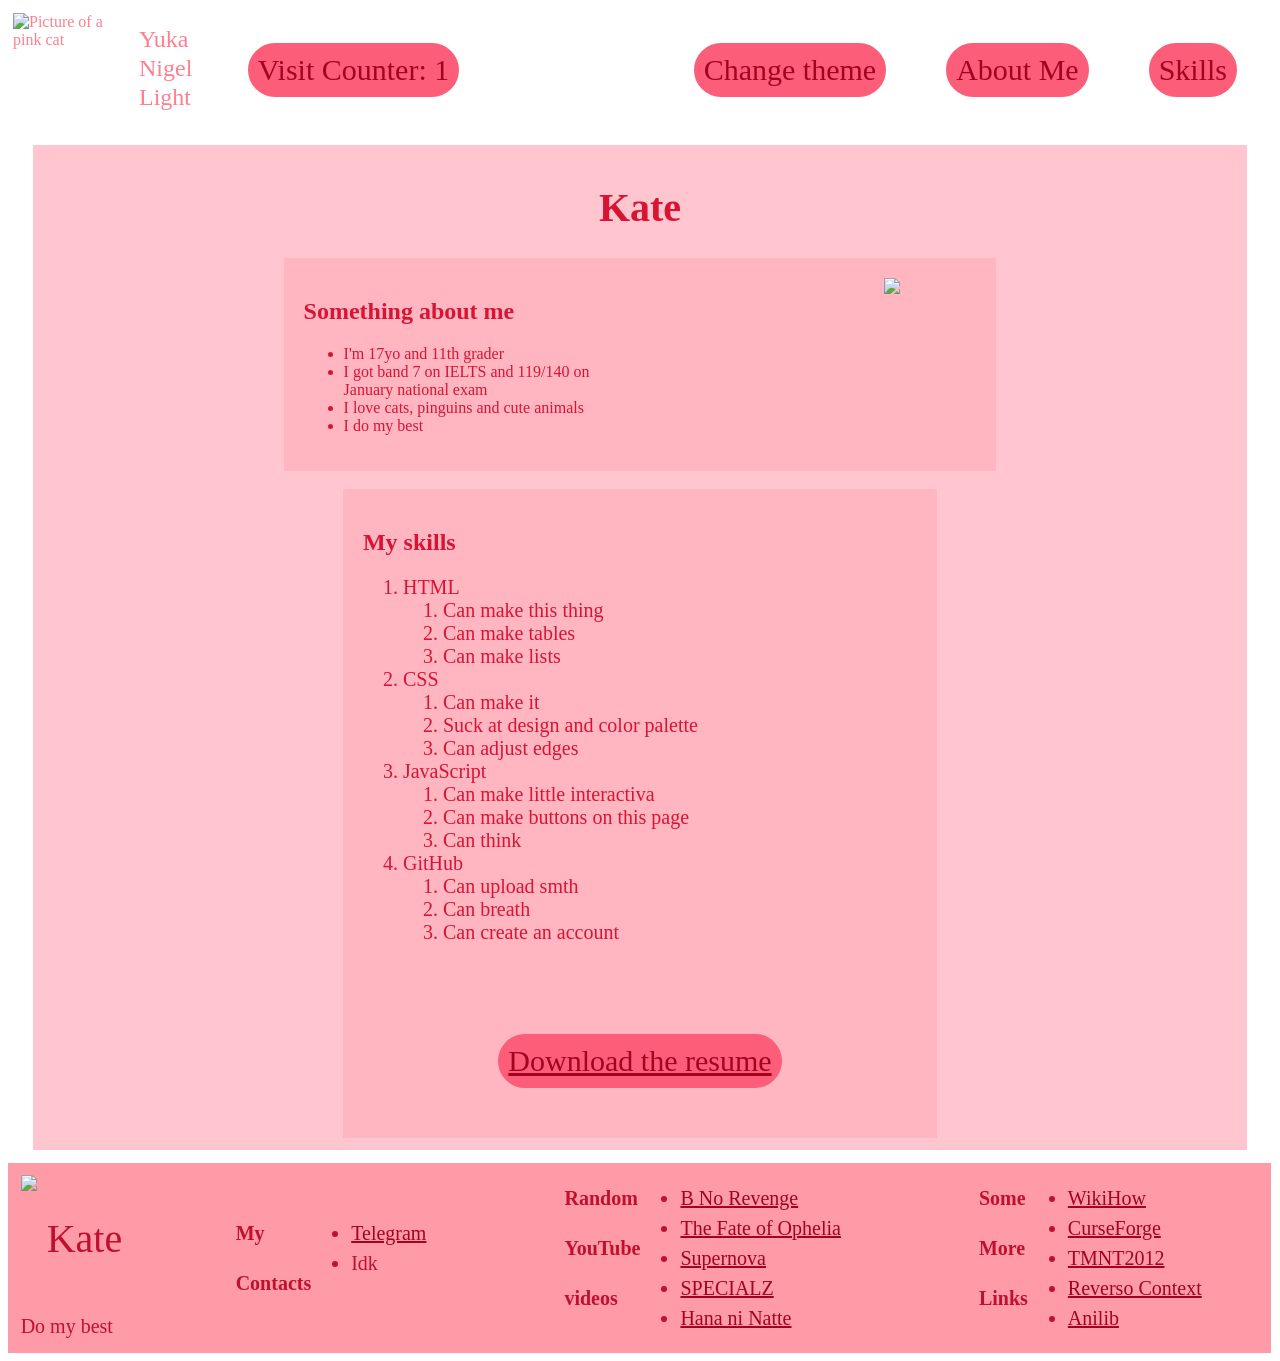
==== index.html @ fa9a0976 "Update and rename portfolio.html to index.html" ====
﻿<!DOCTYPE html>
<html lang="en">
<head>
    <meta charset="UTF-8">
    <title>Java</title>
    <link id="styles" type="text/css" rel="stylesheet" href="case.css" />
</head>

<body>

    <!--Header-->
    <header>
        <div id="headstamp">
            <div class="icon">
                <img class="iconim" src="../../decorations/pic4.png" alt="Picture of a pink cat">
            </div>
            <div class="textNextToIcon">
                <p>Yuka</p>
                <p>Nigel</p>
                <p>Light</p>
            </div>
        </div>
        <div>
            <!-- Visit Counter -->
            <p class="visitCountP"></p>
        </div>
        <!-- Navigator -->
        <nav>
            <div class="navBut"><button class="themeChanger">Change theme</button></div>
            <div class="navBut"><a href="#AbtMe"><button>About Me</button></a></div>
            <div class="navBut"><a href="#Skills"><button>Skills</button></a></div>
        </nav>
    </header>
    <!--Main-->

    <main>
        <!--Section with To Do List-->
        <h1>Kate</h1>
        <section id="AbtMe">
            <div class="abtMeFacts">
                <h2>Something about me</h2>
                <ul>
                    <li>I'm 17yo and 11th grader</li>
                    <li>I got band 7 on IELTS and 119/140 on January national exam</li>
                    <li>I love cats, pinguins  and cute animals</li>
                    <li>I do my best</li>
                </ul>
            </div>
            <div class="abtMePhoto">
                <img src="../../photos/photo4.jpg"/>
            </div>
        </section>
        <br />
        <!--Section with Skills-->
        <section id="Skills">
            <h2>My skills</h2>
            <ol>
                <li>
                    HTML
                    <ol>
                        <li>Can make this thing</li>
                        <li>Can make tables</li>
                        <li>Can make lists</li>
                    </ol>
                </li>
                <li>
                    CSS
                    <ol>
                        <li>Can make it</li>
                        <li>Suck at design and color palette</li>
                        <li>Can adjust edges</li>
                    </ol>
                </li>
                <li>
                    JavaScript
                    <ol>
                        <li>Can make little interactiva</li>
                        <li>Can make buttons on this page</li>
                        <li>Can think</li>
                    </ol>
                </li>
                <li>
                    GitHub
                    <ol>
                        <li>Can upload smth</li>
                        <li>Can breath</li>
                        <li>Can create an account</li>
                    </ol>
                </li>
            </ol>
        </section>
        <section>
            <button class="musicBut"><a href="../../music/resume.m4a" target="_blank" download>Download the resume</a></button>
        </section>
    </main>
    <!--Footer-->
    <footer>
        <!--Footer Left-->
        <div id="FootLogo">
            <div>
                <img src="../../decorations/pic4.png">
                <p>Kate</p>
            </div>
            Do my best
        </div>
        <!--Footer Right with links-->
        <div id="FootLinks">

            <!--Links-->
            <div class="LinkTree">
                <div>
                    <p><b>My</b></p>
                    <p><b>Contacts</b></p>
                </div>
                <div>
                    <ul>
                        <li>
                            <a href="https://t.me/nigellight" target="_blank">
                                Telegram
                            </a>
                        </li>
                        <li>
                            Idk
                        </li>
                    </ul>
                </div>
            </div>
            <div class="LinkTree">
                <div>
                    <p><b>Random</b></p>
                    <p><b>YouTube</b></p>
                    <p><b>videos</b></p>
                </div>
                <div>
                    <ul>
                        <li>
                            <a href="https://youtu.be/5B-ZPcq8KxQ?si=eeebZntCiTwYgm0h" target="_blank">
                                B No Revenge
                            </a>
                        </li>
                        <li>
                            <a href="https://youtu.be/ko70cExuzZM?si=hlzei0kKCYurYOpq" target="_blank">
                                The Fate of Ophelia
                            </a>
                        </li>
                        <li>
                            <a href="https://youtu.be/HNYp4T0kMNU?si=FULHA_lwqLqVTyhO" target="_blank">
                                Supernova
                            </a>
                        </li>
                        <li>
                            <a href="https://youtu.be/5yb2N3pnztU?si=-6YXXogwmqpMfazc" target="_blank">
                                SPECIALZ
                            </a>
                        </li>
                        <li>
                            <a href="https://youtu.be/EQ-DKvLQlyQ?si=alQoXznONga_W644" target="_blank">
                                Hana ni Natte
                            </a>
                        </li>
                    </ul>
                </div>
            </div>
            <div class="LinkTree">
                <div>
                    <p><b>Some</b></p>
                    <p><b>More</b></p>
                    <p><b>Links</b></p>
                </div>
                <div>
                    <ul>
                        <li>
                            <a href="https://ru.wikihow.com/" target="_blank">
                                WikiHow
                            </a>
                        </li>
                        <li>
                            <a href="https://www.curseforge.com/minecraft" target="_blank">
                                CurseForge
                            </a>
                        </li>
                        <li>
                            <a href="https://turtlepedia.fandom.com/wiki/Japanese_glossary" target="_blank">
                                TMNT2012
                            </a>
                        </li>
                        <li>
                            <a href="https://context.reverso.net" target="_blank">
                                Reverso Context
                            </a>
                        </li>
                        <li>
                            <a href="https://anilib.me/" target="_blank">
                                Anilib
                            </a>
                        </li>
                    </ul>
                </div>
            </div>
        </div>
    </footer>
    <script src="suitcase.js"></script>
</body>

</html>
---- case.css ----
﻿* {
    box-sizing: border-box;
}

body {
    font-size: 16px;
    font-family: spotify;
}

header {
    height: 20%;
    padding: 5px;
    display: flex;
    justify-content: space-between;
    color: #ff7f90;
}


#headstamp {
    display: flex;
}

.iconim {
    width: 7em;
    display: flex;
    align-items: center;
}

.textNextToIcon {
    line-height: 0.2em;
    font-size: 24px;
    font-family: Arial;
    margin-left: 14px;
    font-family: berlin;
}

.visitCountP {
}

.visitCountP, button, #submitBut {
    border-radius: 30px;
    margin: 30px;
    font-size: 30px;
    background-color: #FC5D78;
    border: 5px #FC5D78 solid;
    color: #A2041F;
    font-family: berlin;
    padding: 5px;
}

    button:hover, #submitBut:hover {
        border-radius: 25px;
        background-color: #ff71ae;
        border: 5px #ee3f8b solid;
        color: #be1e63;
        transition: all 0.2s ease-out;
    }

    button:active, #submitBut:active {
        border-radius: 25px;
        background-color: deeppink;
        border: 5px #ee3f8b solid;
        color: #be1e63;
        transition: all 0.2s ease-out;
    }


nav {
    width: 60%;
    display: flex;
    justify-content: end;
}

.navBut {
}

.themeChanger {
}

main {
    background-color: #FFC6CF;
    text-align: center;
    width: 96%;
    margin: 0 auto;
    padding: 1%;
    margin-top: 1%;
    color: #D81435;
}

section {
    color: #D81435;
    margin: 0 auto;
    background-color: lightpink;
    padding: 20px;
    width: 50%;
}

h1 {
    font-family: berlin;
    font-size: 40px;
}

h2 {
    font-family: berlin;
}

#AbtMe {
    width: 60%;
    display: flex;
    justify-content: space-between;
}

.abtMeFacts{
    text-align:left;
    width: 50%;
}

.abtMePhoto{
    width:25%;
}

.abtMePhoto img{
    width: 100%;
}

#Skills{
    text-align:left;
}

ol{
    font-size:20px
}

li {
}

footer {
    background-color: #ff9ba7;
    display: flex;
    justify-content: flex-start;
    margin-top: 1%;
    color: #bf112e;
    font-size: 20px;
    width: 99.9%;
}

#FootLogo {
    padding: 1%;
    flex-grow: 1;
}

    #FootLogo div {
        display: flex;
        font-family: berlin;
    }

        #FootLogo div img {
            height: 7em;
        }

        #FootLogo div p {
            font-size: 2em;
            margin-left: 10px;
        }

#FootLinks {
    display: flex;
    flex-grow: 0;
    justify-content: flex-end;
}

.LinkTree {
    margin-right: 10%;
    margin-left: 10%;
    display: flex;
    align-self: center;
}

    .LinkTree div {
        width: max-content;
        line-height: 1.5;
    }

        .LinkTree div b {
        }

a {
    color: #A2041F;
}

    a:hover {
        color: #be1e63;
    }

    a:active {
        color: #be1e63;
    }

@font-face {
    font-family: berlin;
    src: url(../../fonts/BerlinSans.ttf);
}

@font-face {
    font-family: spotify;
    src: url(../../fonts/Spotify.otf);
}
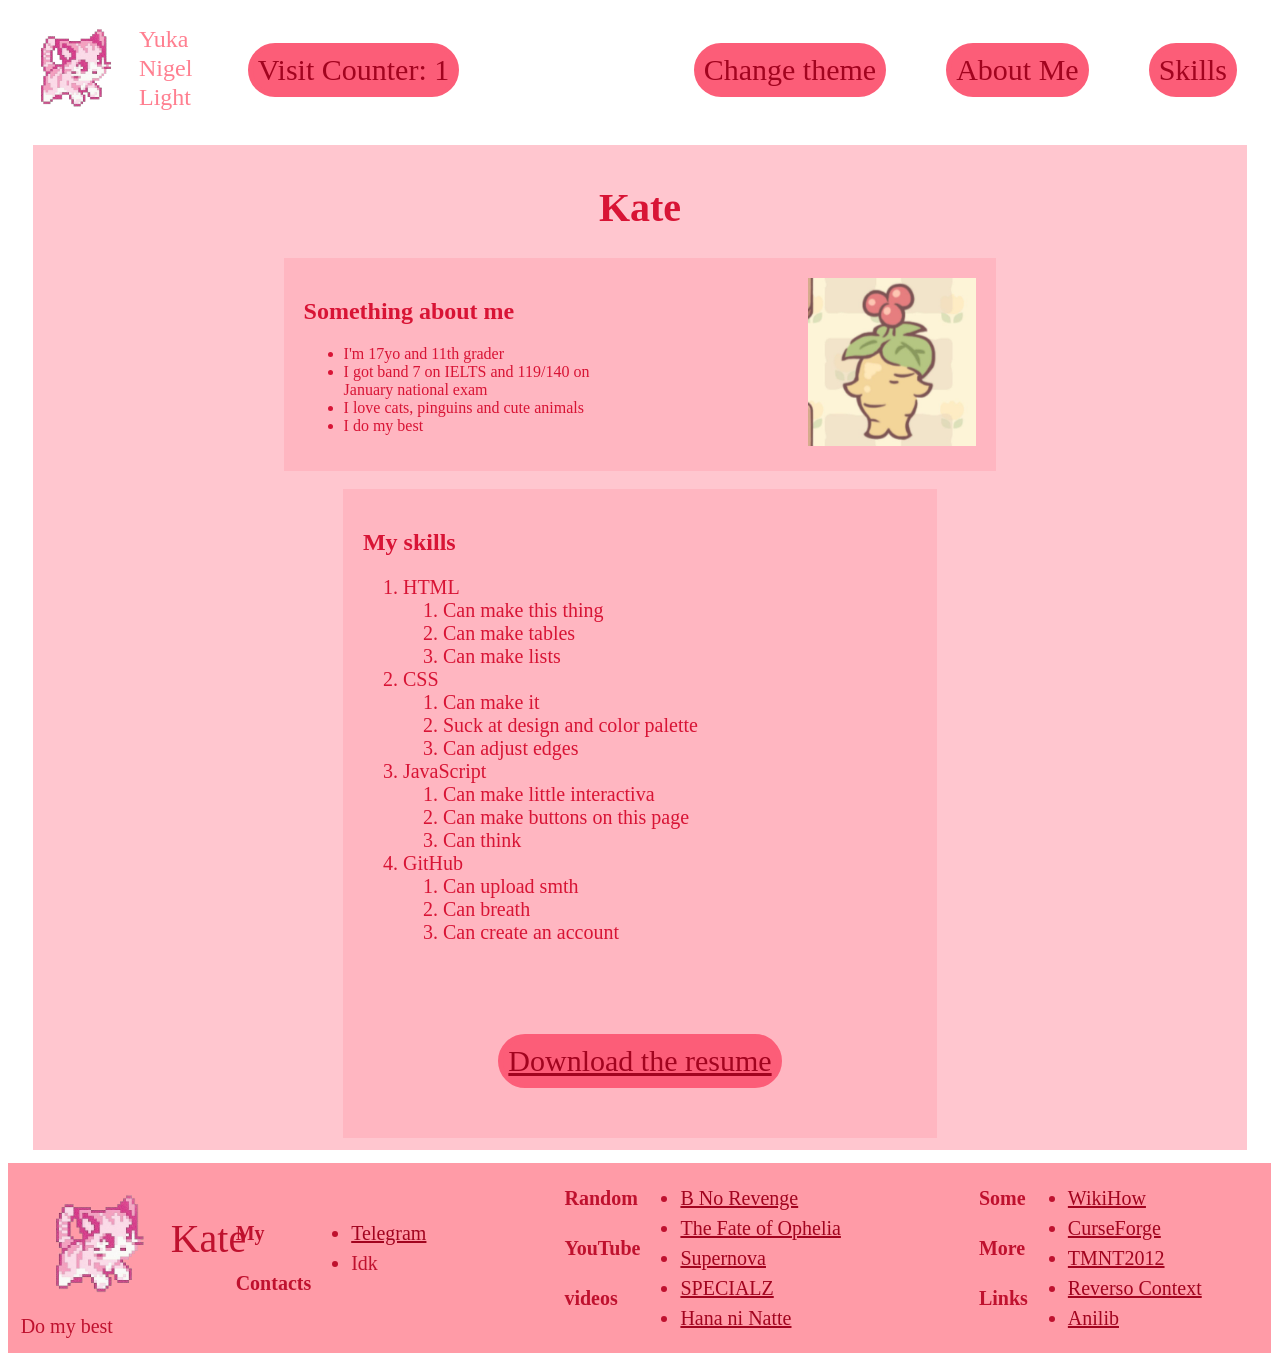
==== commit 770c7fef: "Refactor index.html and add favicon Updated HTML structure and added a favicon." ====
--- a/index.html
+++ b/index.html
@@ -3,6 +3,7 @@
 <head>
     <meta charset="UTF-8">
     <title>Java</title>
+    <link rel="shortcut icon" href="pic4.png" />
     <link id="styles" type="text/css" rel="stylesheet" href="case.css" />
 </head>
 
@@ -12,7 +13,7 @@
     <header>
         <div id="headstamp">
             <div class="icon">
-                <img class="iconim" src="../../decorations/pic4.png" alt="Picture of a pink cat">
+                <img class="iconim" src="pic4.png" alt="Picture of a pink cat">
             </div>
             <div class="textNextToIcon">
                 <p>Yuka</p>
@@ -47,7 +48,7 @@
                 </ul>
             </div>
             <div class="abtMePhoto">
-                <img src="../../photos/photo4.jpg"/>
+                <img src="photo4.jpg"/>
             </div>
         </section>
         <br />
@@ -90,7 +91,7 @@
             </ol>
         </section>
         <section>
-            <button class="musicBut"><a href="../../music/resume.m4a" target="_blank" download>Download the resume</a></button>
+            <button class="musicBut"><a href="resume.m4a" target="_blank" download>Download the resume</a></button>
         </section>
     </main>
     <!--Footer-->
@@ -98,7 +99,7 @@
         <!--Footer Left-->
         <div id="FootLogo">
             <div>
-                <img src="../../decorations/pic4.png">
+                <img src="pic4.png">
                 <p>Kate</p>
             </div>
             Do my best
@@ -203,3 +204,4 @@
 </body>
 
 </html>
+
